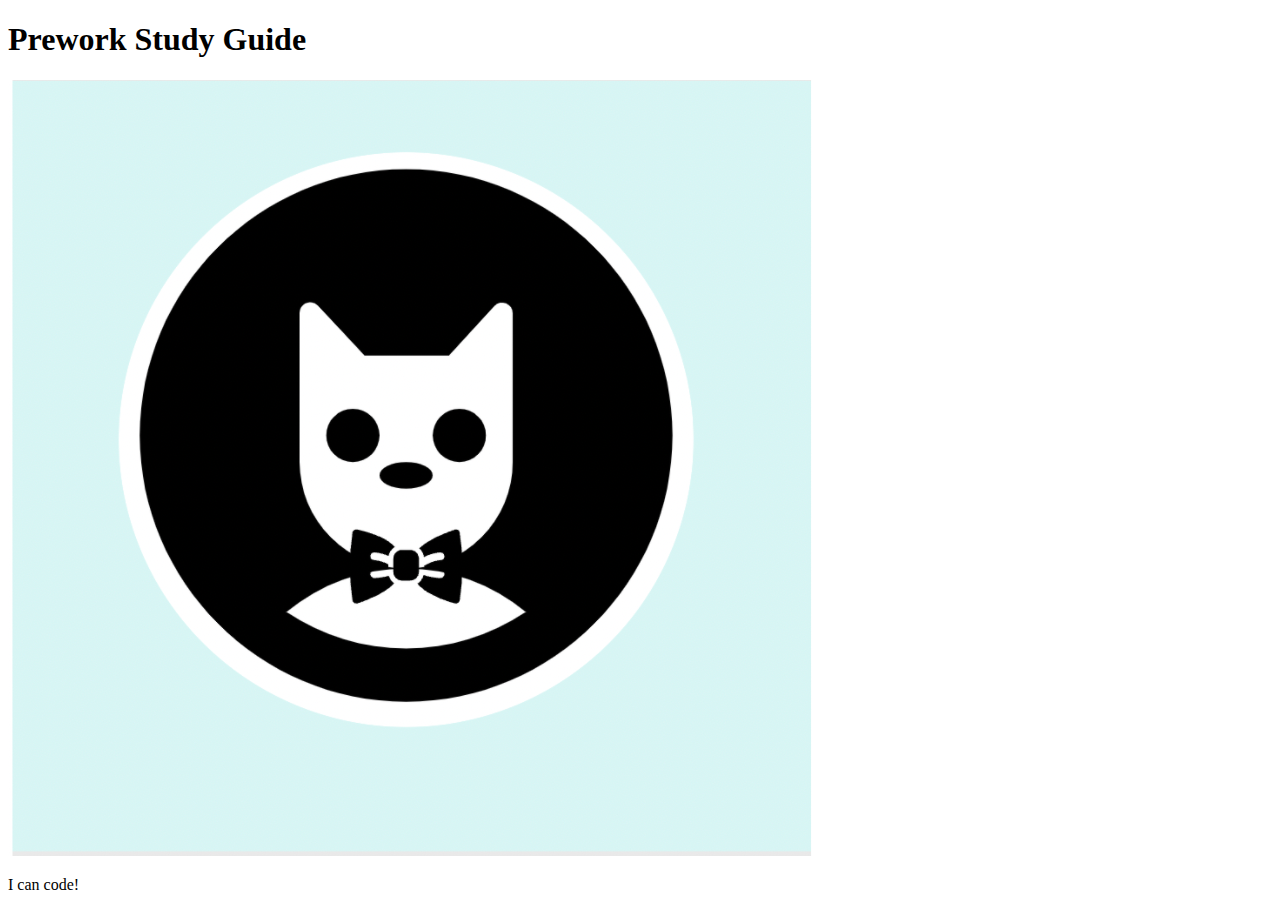
==== prework-study-guide/index.html @ ff389c5e "add starter code" ====
<!DOCTYPE html>
<html lang="en">
  <head>
    <meta charset="UTF-8" />
    <meta http-equiv="X-UA-Compatible" content="IE=edge" />
    <meta name="viewport" content="width=device-width, initial-scale=1.0" />
    <title>Prework Study Guide</title>
  </head>
  <body>
    <header id="top">
      <h1>Prework Study Guide</h1>
      <img src="./assets/bowtie-cat.png" alt="Profile image of cat wearing a bow tie." />
    </header>
    <main>
      <!-- Student code goes here -->
    </main>

    <footer>
      <p>I can code!</p>
    </footer>
  </body>
</html>
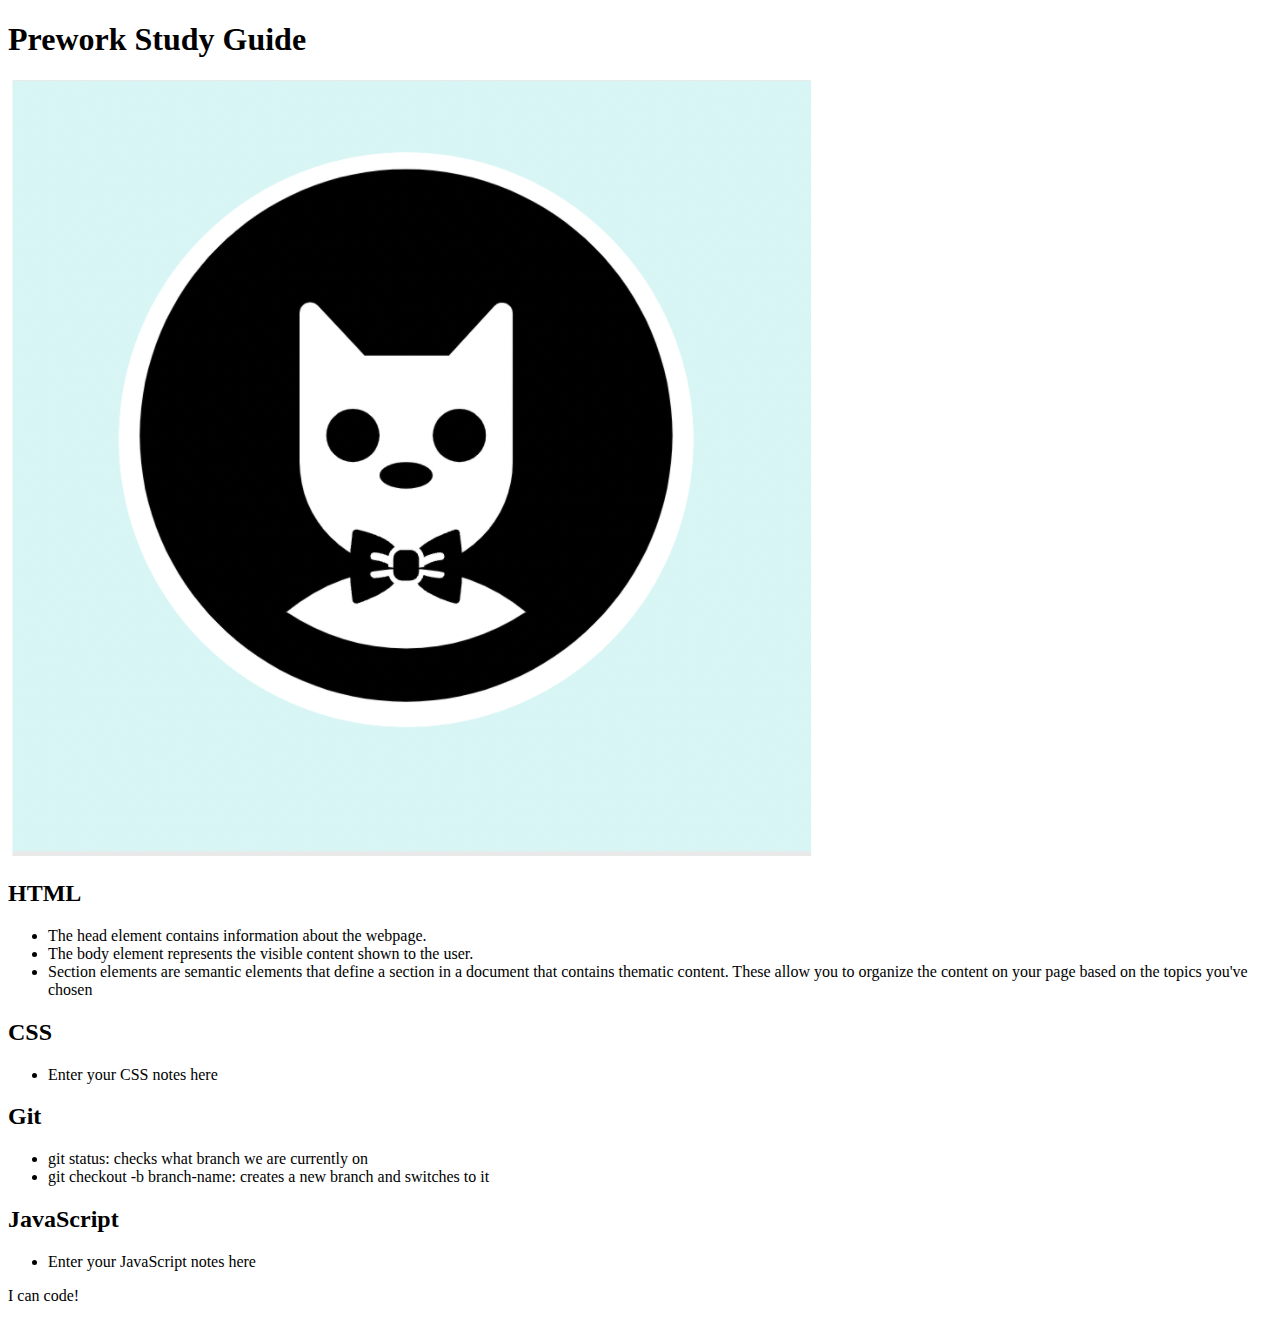
==== commit e291a2bf: "added code to HTML file" ====
--- a/prework-study-guide/index.html
+++ b/prework-study-guide/index.html
@@ -12,7 +12,36 @@
       <img src="./assets/bowtie-cat.png" alt="Profile image of cat wearing a bow tie." />
     </header>
     <main>
-      <!-- Student code goes here -->
+      <section class="card" id="html-section">
+        <h2>HTML</h2>
+        <ul>
+          <li>The head element contains information about the webpage.</li>
+          <li>The body element represents the visible content shown to the user.</li>
+          <li>Section elements are semantic elements that define a section in a document that contains thematic content. These allow you to organize the content on your page based on the topics you've chosen</li>
+        </ul>
+      </section>
+   
+      <section class="card" id="css-section">
+        <h2>CSS</h2>
+        <ul>
+          <li>Enter your CSS notes here</li>
+        </ul>
+      </section>
+   
+      <section class="card" id="git-section">
+        <h2>Git</h2>
+        <ul>
+          <li>git status: checks what branch we are currently on</li>
+          <li>git checkout -b branch-name: creates a new branch and switches to it</li>
+        </ul>
+      </section>
+   
+      <section class="card" id="javascript-section">
+        <h2>JavaScript</h2>
+        <ul>
+          <li>Enter your JavaScript notes here</li>
+        </ul>
+      </section>
     </main>
 
     <footer>
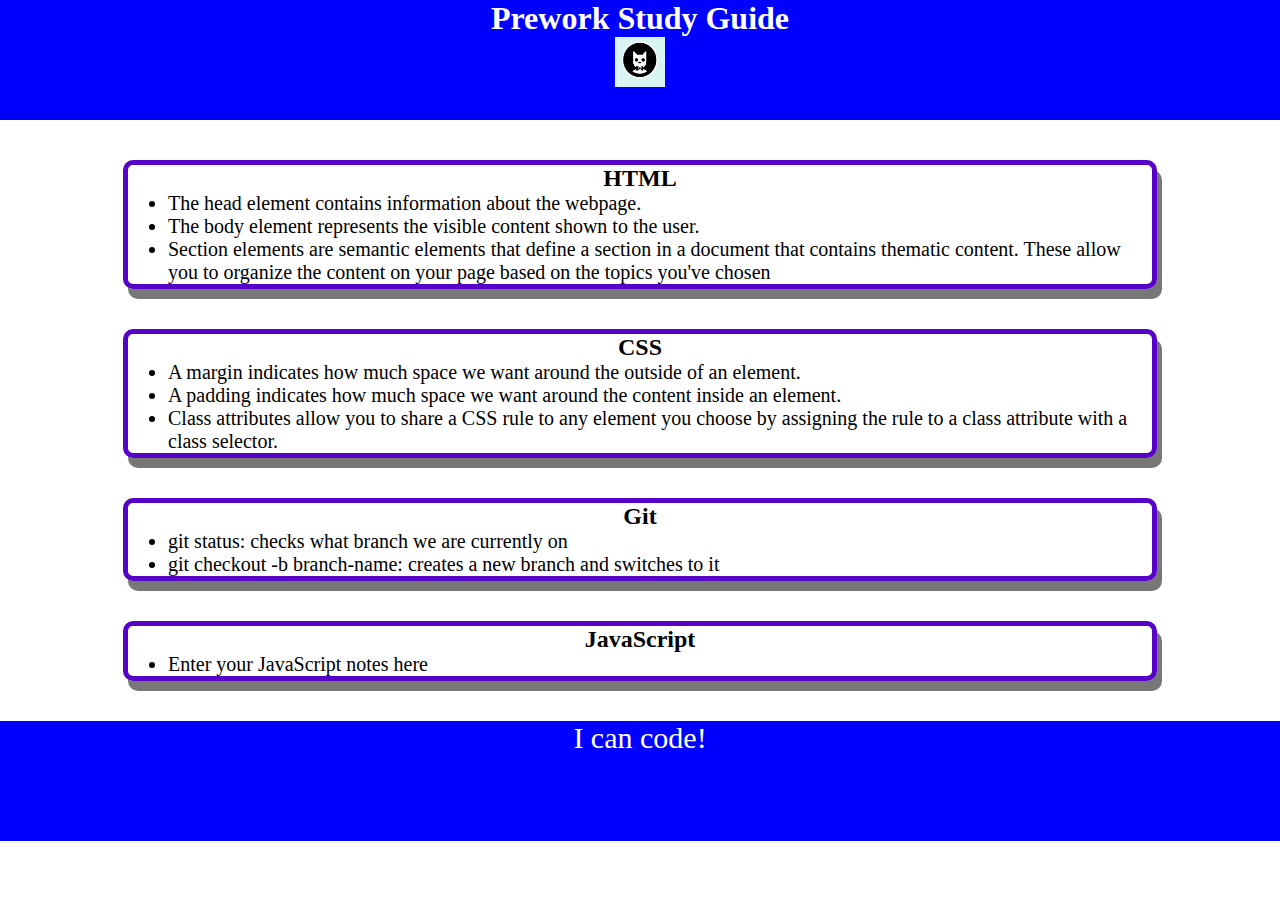
==== commit 1a8982d3: "Added CSS to project" ====
--- a/prework-study-guide/index.html
+++ b/prework-study-guide/index.html
@@ -4,6 +4,7 @@
     <meta charset="UTF-8" />
     <meta http-equiv="X-UA-Compatible" content="IE=edge" />
     <meta name="viewport" content="width=device-width, initial-scale=1.0" />
+    <link rel="stylesheet" href="./assets/style.css">
     <title>Prework Study Guide</title>
   </head>
   <body>
@@ -24,7 +25,9 @@
       <section class="card" id="css-section">
         <h2>CSS</h2>
         <ul>
-          <li>Enter your CSS notes here</li>
+          <li>A margin indicates how much space we want around the outside of an element.</li>
+          <li>A padding indicates how much space we want around the content inside an element.</li>
+          <li>Class attributes allow you to share a CSS rule to any element you choose by assigning the rule to a class attribute with a class selector.</li>
         </ul>
       </section>
    
--- a/prework-study-guide/assets/style.css
+++ b/prework-study-guide/assets/style.css
@@ -0,0 +1,42 @@
+* {
+    margin: 0;
+    padding: 0;
+}
+
+header,
+footer {
+    width: 100%;
+    height: 120px;
+    background-color: blue;
+    color: white;
+}
+
+h1,
+h2 {
+    text-align: center;
+}
+
+img {
+    display: block;
+    height: 50px;
+    width: 50px;
+    margin-left: auto;
+    margin-right: auto;
+}
+
+ul {
+    padding-left: 40px;
+    font-size: 20px;
+}
+
+p {
+    text-align: center;
+    font-size: 30px;
+  }
+  .card {
+    width: 80%;
+    margin: 40px auto;
+    border: 5px solid rgb(87, 2, 199);
+    box-shadow: 5px 10px #777777;
+    border-radius: 10px;
+  }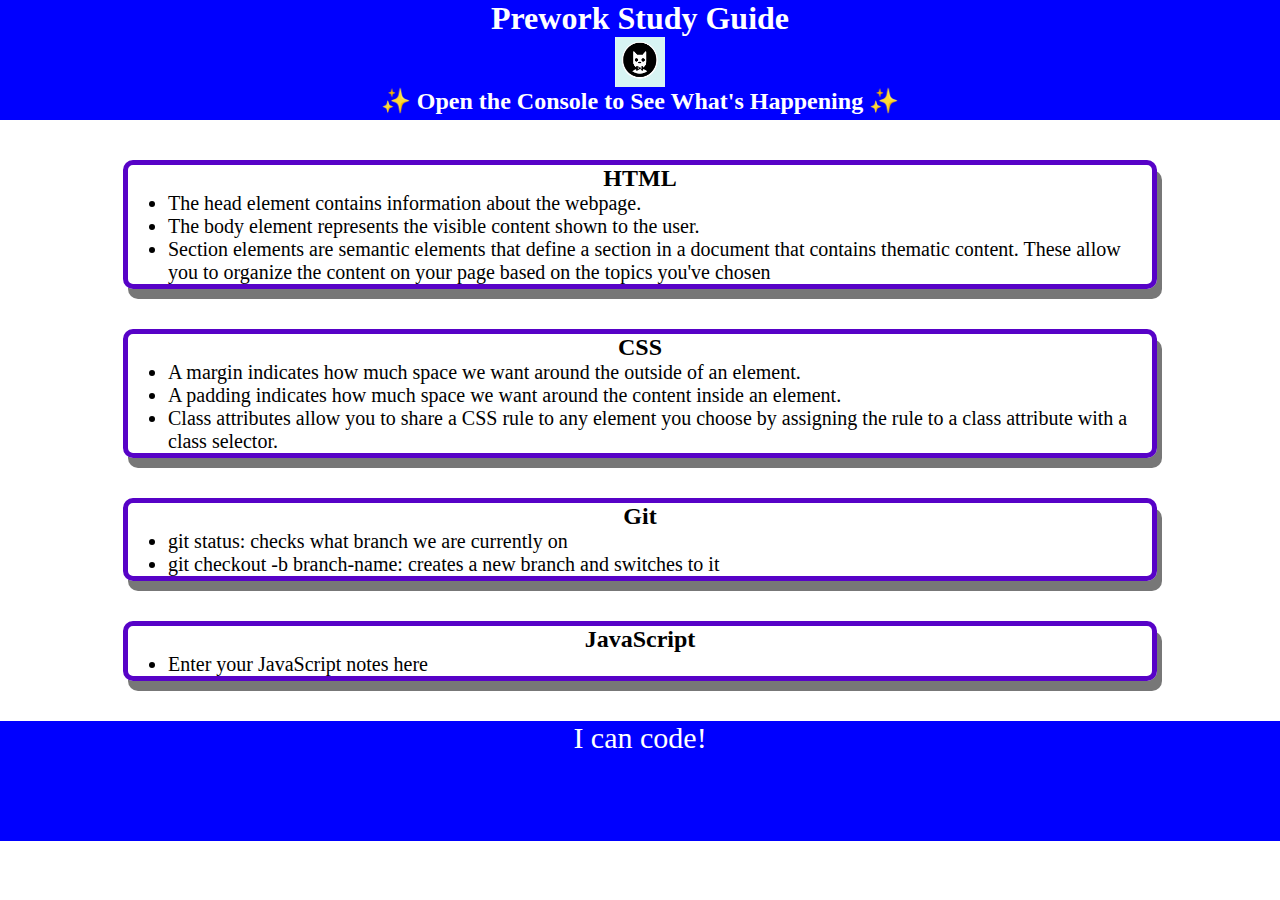
==== commit bf11475d: "added loop to script.js" ====
--- a/prework-study-guide/index.html
+++ b/prework-study-guide/index.html
@@ -11,6 +11,7 @@
     <header id="top">
       <h1>Prework Study Guide</h1>
       <img src="./assets/bowtie-cat.png" alt="Profile image of cat wearing a bow tie." />
+      <h2>✨ Open the Console to See What's Happening ✨</h2>
     </header>
     <main>
       <section class="card" id="html-section">
@@ -50,5 +51,6 @@
     <footer>
       <p>I can code!</p>
     </footer>
+    <script src="./assets/script.js"></script>
   </body>
 </html>
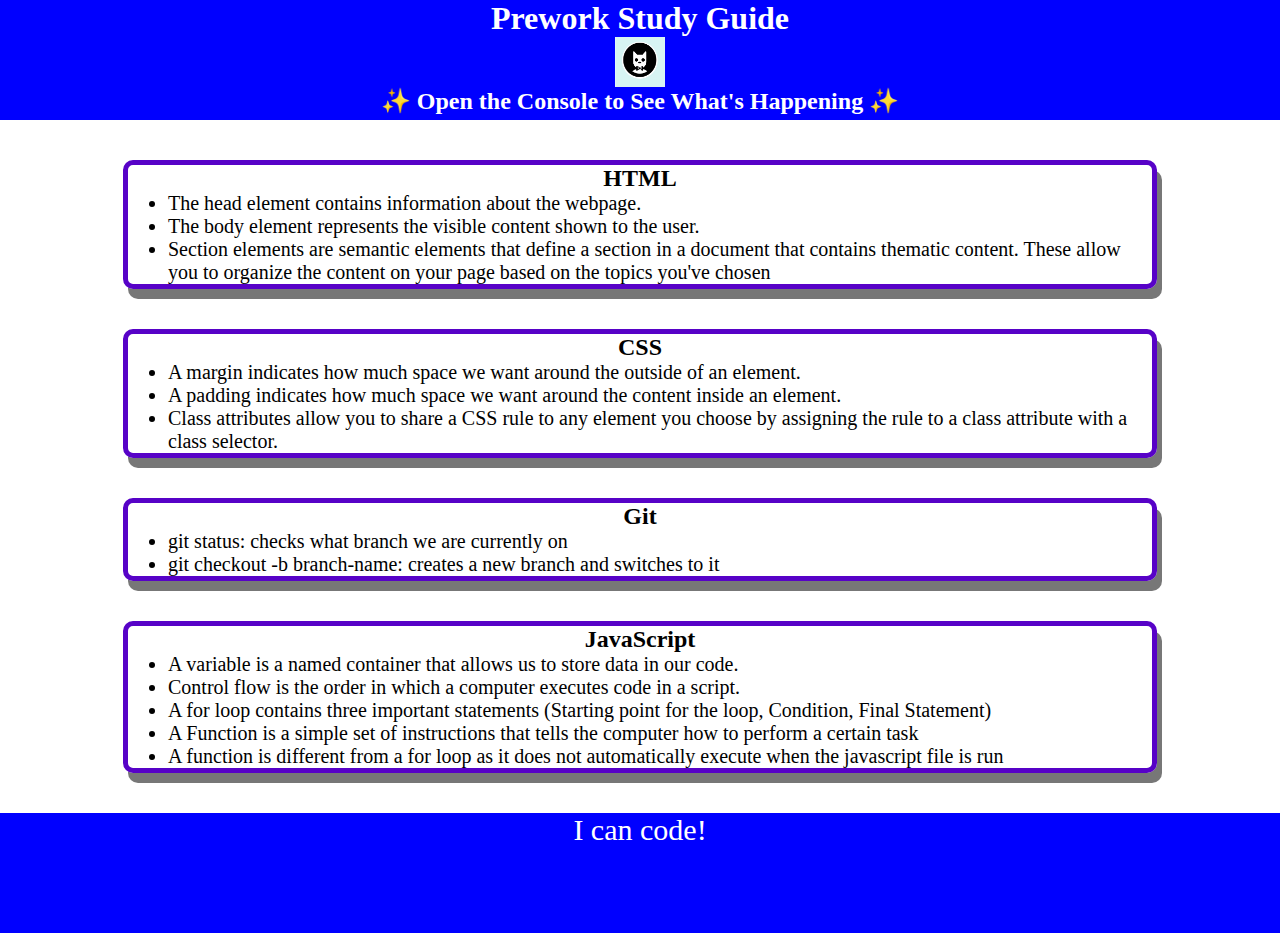
==== commit 080addb4: "Added function to script.js" ====
--- a/prework-study-guide/index.html
+++ b/prework-study-guide/index.html
@@ -43,7 +43,11 @@
       <section class="card" id="javascript-section">
         <h2>JavaScript</h2>
         <ul>
-          <li>Enter your JavaScript notes here</li>
+          <li>A variable is a named container that allows us to store data in our code.</li>
+          <li>Control flow is the order in which a computer executes code in a script.</li>
+          <li>A for loop contains three important statements (Starting point for the loop, Condition, Final Statement)</li>
+          <li>A Function is a simple set of instructions that tells the computer how to perform a certain task</li>
+          <li>A function is different from a for loop as it does not automatically execute when the javascript file is run</li>
         </ul>
       </section>
     </main>
